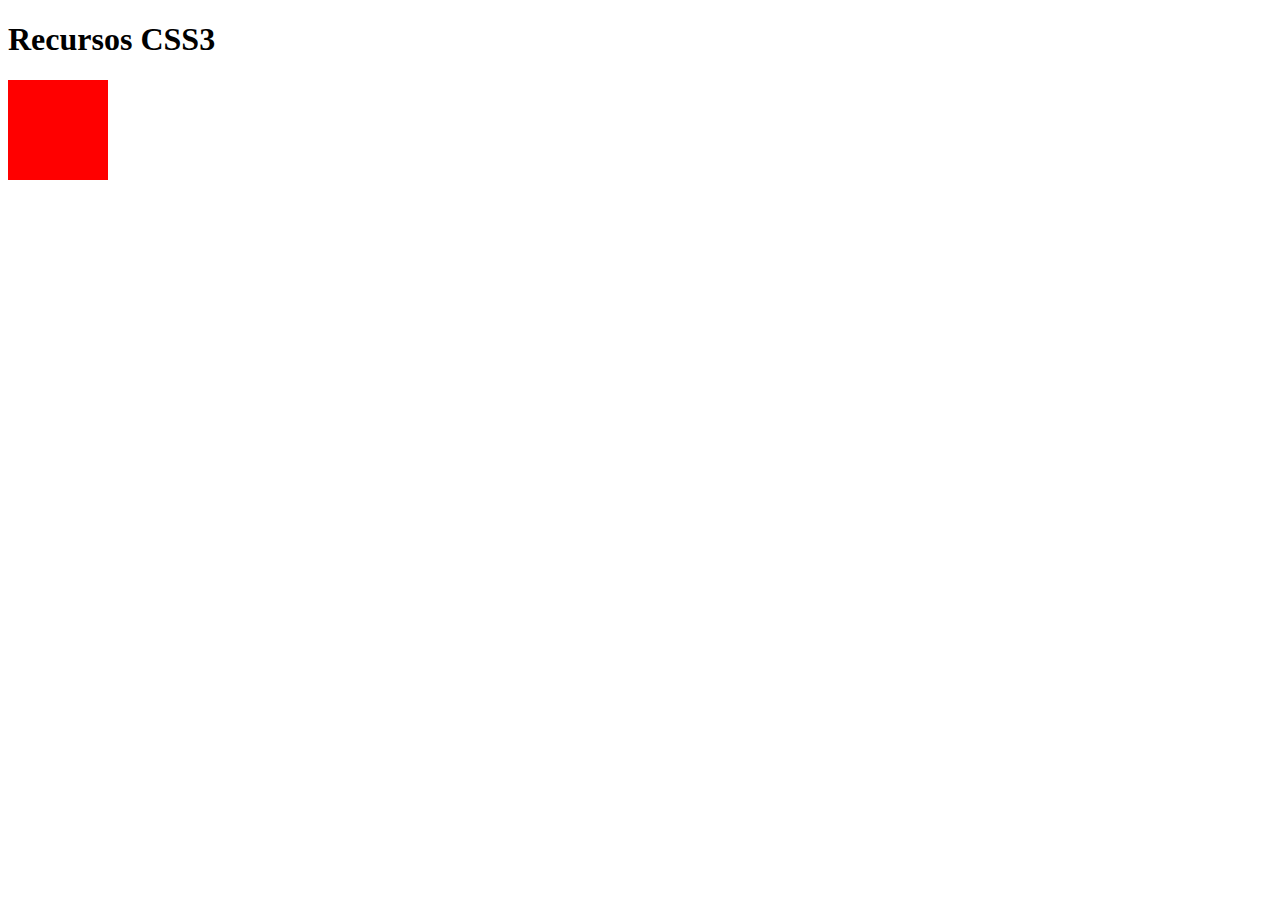
==== CSS3/index.html @ 2800a2ff "Iniciando com animacoes" ====
<!DOCTYPE html>
<html>
<head>
	<title>CSS3</title>
	<link rel="stylesheet" type="text/css" href="css/styles.css">
</head>
<body>
	<h1>Recursos CSS3</h1>
	<div class="animation-div"></div>
</body>
</html>
---- CSS3/css/styles.css ----
/* animation */
@keyframes animacao {
	from {background-color: red;}
	to {background-color: yellow;}
}

.animation-div {
	width: 100px;
	height: 100px;
	background-color: red;
	animation-name: animacao;
	animation-duration: 5s;
}
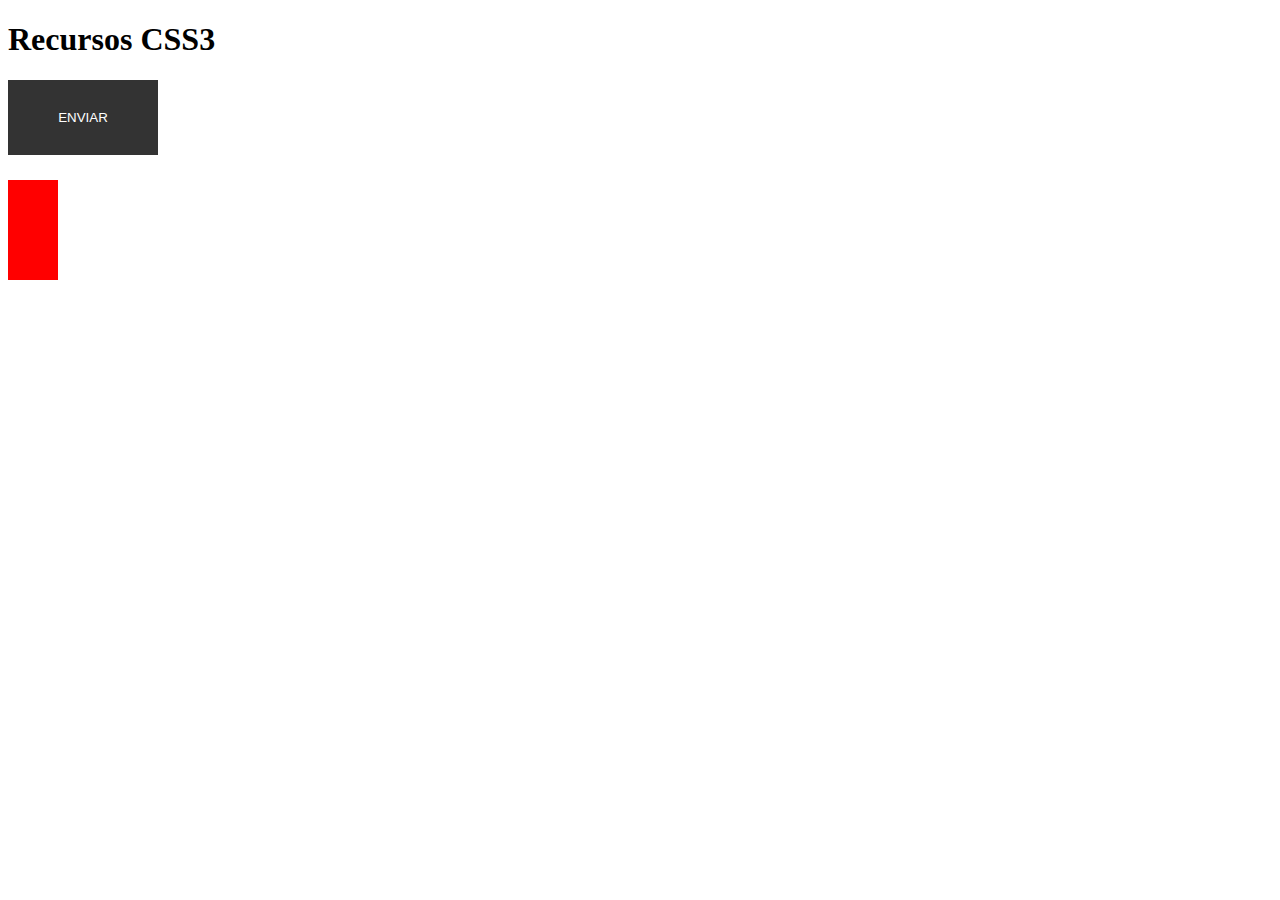
==== commit 95f74bf6: "Animado com varios passos, delay e iterations, timing functions, shorthand e transition" ====
--- a/CSS3/index.html
+++ b/CSS3/index.html
@@ -6,6 +6,16 @@
 </head>
 <body>
 	<h1>Recursos CSS3</h1>
-	<div class="animation-div"></div>
+	<!--<div class="animation-div"></div>
+	<div class="animation-div2"></div>
+	<div class="animation-div3"></div>
+	<div class="box" id="animation-div4">linear</div>
+	<div class="box" id="animation-div5">ease</div>
+	<div class="box" id="animation-div6">ease-in</div>
+	<div class="box" id="animation-div7">ease-out</div>
+	<div class="box" id="animation-div8">ease-in-out</div>
+	<div id="animation-div9"></div>-->
+	<button class="btn">Enviar</button>
+	<div class="transition"></div>
 </body>
 </html>--- a/CSS3/css/styles.css
+++ b/CSS3/css/styles.css
@@ -2,6 +2,31 @@
 @keyframes animacao {
 	from {background-color: red;}
 	to {background-color: yellow;}
+}
+
+@keyframes animacao2 {
+	0% {}
+	30% {width: 100px;}
+	60% {background-color: red;}
+	80% {left: 100px; background-color: blue;}
+	100% {height: 100px;}
+}
+
+@keyframes animacao3 {
+	from {left: 0;}
+	to {left: 200px; background-color: green}
+}
+
+@keyframes animacao4 {
+	from {left: 0;}
+	to {left: 500px;}
+}
+
+@keyframes animacao5 {
+	0% {left: 0;}
+	25% {left: 20px; background-color: blue;}
+	60% {left: 100px; background-color: orange;}
+	100% {left: 50px; background-color: red;}
 }
 
 .animation-div {
@@ -10,4 +35,100 @@
 	background-color: red;
 	animation-name: animacao;
 	animation-duration: 5s;
+}
+
+.animation-div2 {
+	width: 200px;
+	height: 200px;
+	background-color: black;
+	animation-name: animacao2;
+	animation-duration: 6s;
+	position: relative;
+}
+
+/* animation delay e iteration */
+.animation-div3 {
+	width: 100px;
+	height: 100px;
+	background-color: purple;
+	position: relative;
+	animation-name: animacao3;
+	animation-duration: 5s;
+	animation-delay: 1s;
+	animation-iteration-count: infinite;
+}
+
+/* timing function */
+.box {
+	background-color: orange;
+	width: 50px;
+	height: 50px;
+	position: relative;
+	animation-name: animacao4;
+	animation-duration: 4s;
+	animation-iteration-count: infinite;
+
+}
+
+#animation-div4 {
+	animation-timing-function: linear;
+}
+
+#animation-div5 {
+	animation-timing-function: ease;
+}
+
+#animation-div6 {
+	animation-timing-function: ease-in;
+}
+
+#animation-div7 {
+	animation-timing-function: ease-out;
+}
+
+#animation-div8 {
+	animation-timing-function: ease-in-out;
+}
+
+/* shorthand - nome, duracao, timing-function, delay, iteration */
+#animation-div9 {
+	background-color: darkblue;
+	width: 50px;
+	height: 50px;
+	position: relative;
+	animation: animacao5 8s ease-out 4s infinite;
+}
+
+/* transition */
+.btn {
+	display: block;
+	position: relative;
+	padding: 10px;
+	margin-bottom: 25px;
+	width: 150px;
+	height: 75px;
+	color: #FFF;
+	text-transform: uppercase;
+	background-color: #333;
+	border: 1px solid #333;
+	cursor: pointer;
+	text-align: center;
+	transition: 1s;
+}
+
+.btn:hover {
+	color: #333;
+	background-color: #FFF;
+}
+
+.transition {
+	width: 50px;
+	height: 100px;
+	background-color: red;
+	transition: 4s;
+}
+
+.transition:hover {
+	width: 300px;
+	cursor: pointer;
 }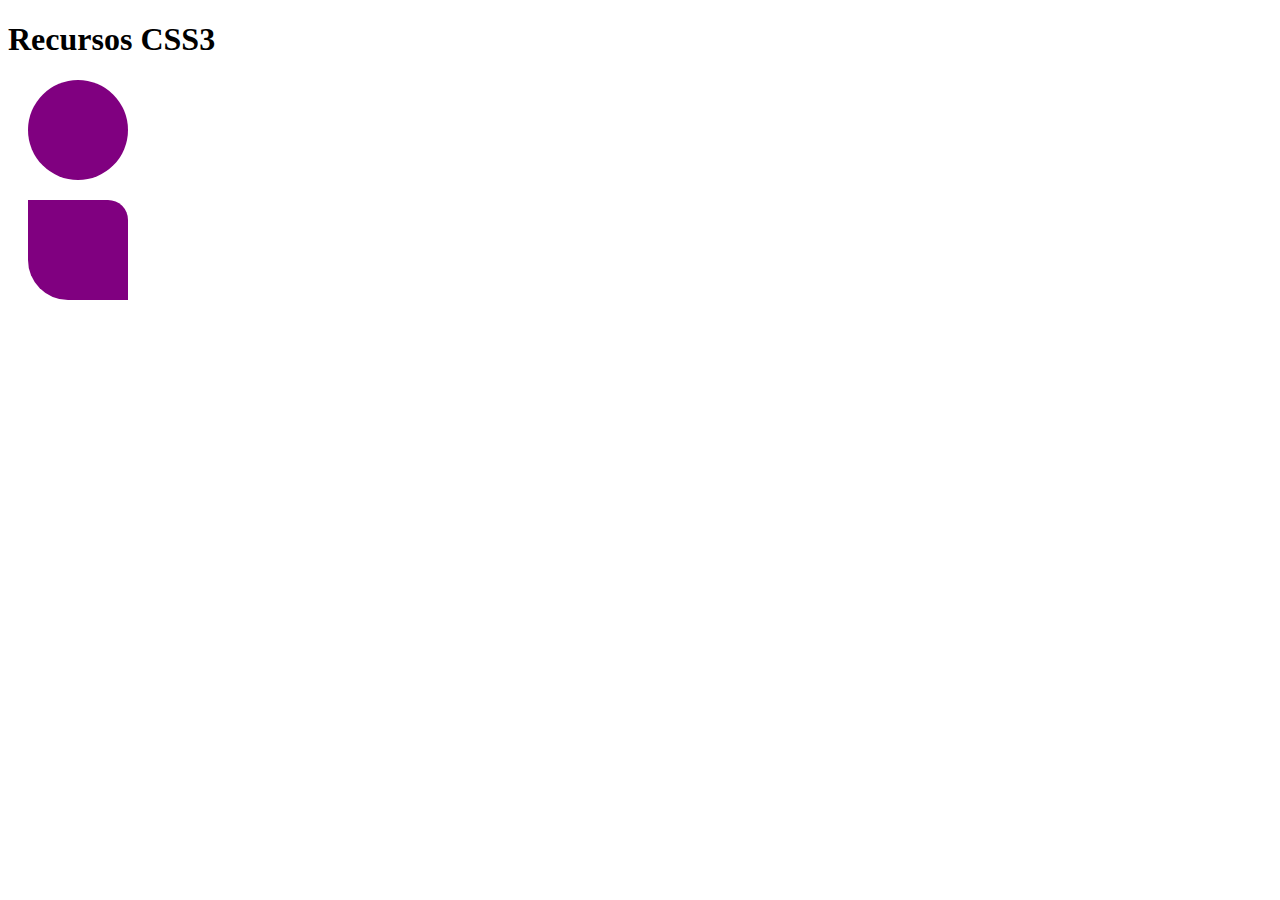
==== commit 45462fd2: "Utilizando calc, gradient linear e radial, fontes locais, media query e border radius" ====
--- a/CSS3/index.html
+++ b/CSS3/index.html
@@ -3,6 +3,7 @@
 <head>
 	<title>CSS3</title>
 	<link rel="stylesheet" type="text/css" href="css/styles.css">
+	<meta name="viewport" content="width=device-width, initial-scale=1">
 </head>
 <body>
 	<h1>Recursos CSS3</h1>
@@ -14,8 +15,28 @@
 	<div class="box" id="animation-div6">ease-in</div>
 	<div class="box" id="animation-div7">ease-out</div>
 	<div class="box" id="animation-div8">ease-in-out</div>
-	<div id="animation-div9"></div>-->
+	<div id="animation-div9"></div>
 	<button class="btn">Enviar</button>
 	<div class="transition"></div>
+	<div class="div-calc">
+		<div class="innerdiv-calc calc1"></div>
+		<div class="innerdiv-calc calc2"></div>
+		<div class="innerdiv-calc calc3"></div>
+		<div class="innerdiv-calc calc4"></div>
+	</div>
+		<div class="gradient-box gradient1"></div>
+		<div class="gradient-box gradient2"></div>
+		<div class="gradient-box gradient3"></div>
+		<div class="gradient-box gradient4"></div>
+		<div class="gradient-box gradient5"></div>
+		<div class="gradient-box gradient6"></div>
+			RADIAL GRADIENT                       
+		<div class="gradient-box gradient7"></div>
+		<div class="gradient-box gradient8"></div>
+		<div class="gradient-box gradient9"></div>
+		<h1 class="fontface">Esta fonte veio de um link externo.</h1>
+		<div class="mediaquery"></div>-->
+		<div class="div-border border-radius1"></div>
+		<div class="div-border border-radius2"></div>
 </body>
 </html>--- a/CSS3/css/styles.css
+++ b/CSS3/css/styles.css
@@ -130,5 +130,134 @@
 
 .transition:hover {
 	width: 300px;
-	cursor: pointer;
+}
+
+/* calc */
+.div-calc {
+	height: 250px;
+	width: 500px;
+	position: relative;
+	margin: 20px;
+	background-color: #DDD;
+	border: 1px solid red;
+}
+
+.innerdiv-calc {
+	height: 50px;
+	margin: 10px;
+	position: relative;
+	background-color: red;
+}
+
+.calc1 {
+	width: calc(50% + 50px);
+}
+
+.calc2 {
+	width: calc(50% - 50px);
+}
+
+.calc3 {
+	width: calc(50% *2);
+	margin: 0;
+}
+
+/* gradient */
+.gradient-box {
+	width: 500px;
+	height: 200px;
+	position: relative;
+	margin: 20px;
+}
+
+.gradient1 {
+	background-image: linear-gradient(purple, blue);
+}
+
+.gradient2 {
+	background-image: linear-gradient(to right, purple, blue);
+}
+
+.gradient3 {
+	background-image: linear-gradient(to left, red, yellow);
+}
+
+.gradient4 {
+	background-image: linear-gradient(to top, red, yellow);
+}
+
+.gradient5 {
+	background-image: linear-gradient(to top right, purple, blue);
+}
+
+.gradient6 {
+	background-image: linear-gradient(#FFF, #CCC, #000);
+}
+
+.gradient7 {
+	background-image: radial-gradient(#3A3042, #DB9D47, #FF784F);
+}
+
+.gradient8 {
+	background-image: radial-gradient(#3A3042 10%, #DB9D47 30%, #FF784F);
+}
+
+.gradient9 {
+	background-image: radial-gradient(circle, #3A3042 1%, #DB9D47, #FF784F);
+}
+
+/* font face */
+@font-face {
+	font-family: "Lage Grafica";
+	src: url(fonts/lage_grafica.ttf);
+}
+
+.fontface {
+	font-family: "Lage Grafica";
+}
+
+/* media query */
+.mediaquery {
+	height: 200px;
+	width: 1200px;
+	background-color: red;
+}
+
+@media (max-width: 1000px) {
+	.mediaquery {
+		width: 500px;
+		background-color: blue;
+	}
+}
+
+@media (max-width: 768px) {
+	.mediaquery {
+		width: 300px;
+		background-color: green;
+	}
+}
+
+@media (max-width: 512px) {
+	.mediaquery {
+		width: 200px;
+		background-color: pink;
+	}
+}
+
+/* border radius */
+.div-border {
+	width: 100px;
+	height: 100px;
+	background-color: purple;
+	margin: 20px;
+}
+
+.border-radius1 {
+	border-radius: 50%;
+}
+
+.border-radius2 {
+	border-top-right-radius: 20px;
+	border-bottom-left-radius: 40px;
+
 }